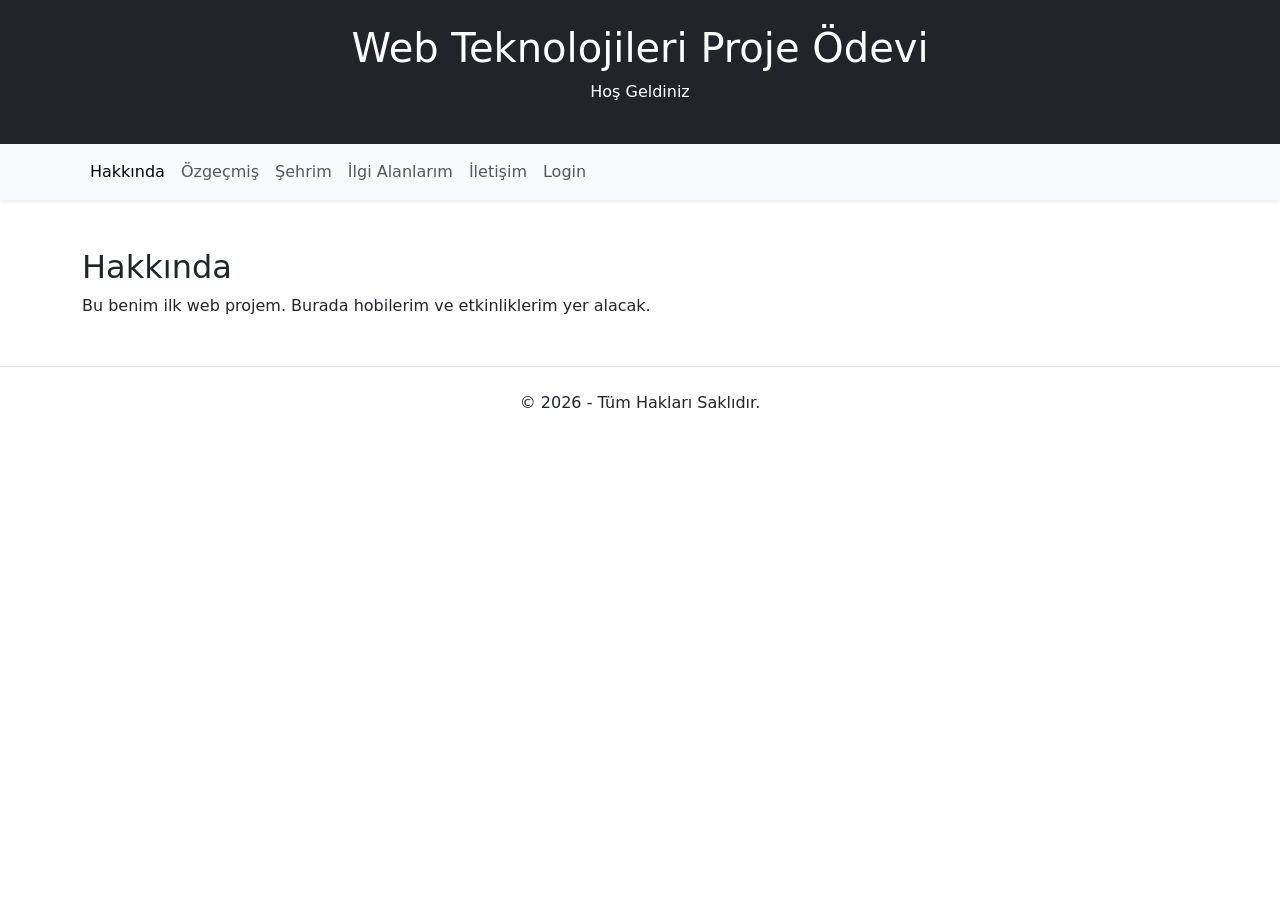
==== index.html @ 4776d0c4 ""Dosya yapısı düzeltildi ve anasayfa/özgeçmiş içeriği güncellendi"" ====
<!DOCTYPE html>
<html lang="tr">
<head>
    <meta charset="UTF-8">
    <meta name="viewport" content="width=device-width, initial-scale=1.0">
    <title>Web Projesi | Ana Sayfa</title>
    <!-- Bootstrap CSS Bağlantısı -->
    <link href="https://cdn.jsdelivr.net/npm/bootstrap@5.3.0/dist/css/bootstrap.min.css" rel="stylesheet">
    <!-- Kendi CSS Dosyan -->
    <link rel="stylesheet" href="style.css">
</head>
<body>

    <!-- Semantic Tag Kullanımı: Header -->
    <header class="bg-dark text-white p-4 text-center">
        <h1>Web Teknolojileri Proje Ödevi</h1>
        <p>Hoş Geldiniz</p>
    </header>

    <!-- Navigasyon Menüsü (Bootstrap) -->
    <nav class="navbar navbar-expand-lg navbar-light bg-light sticky-top shadow-sm">
        <div class="container">
            <div class="navbar-nav">
                <a class="nav-link active" href="index.html">Hakkında</a>
                <a class="nav-link" href="ozgecmis.html">Özgeçmiş</a>
                <a class="nav-link" href="#">Şehrim</a>
                <a class="nav-link" href="#">İlgi Alanlarım</a>
                <a class="nav-link" href="#">İletişim</a>
                <a class="nav-link" href="#">Login</a>
            </div>
        </div>
    </nav>

    <main class="container mt-5">
        <section>
            <h2>Hakkında</h2>
            <p>Bu benim ilk web projem. Burada hobilerim ve etkinliklerim yer alacak.</p>
        </section>
    </main>

    <footer class="text-center p-4 mt-5 border-top">
        <p>&copy; 2026 - Tüm Hakları Saklıdır.</p>
    </footer>

    <!-- Bootstrap JS Bağlantısı -->
    <script src="https://cdn.jsdelivr.net/npm/bootstrap@5.3.0/dist/js/bootstrap.bundle.min.js"></script>
</body>
</html>
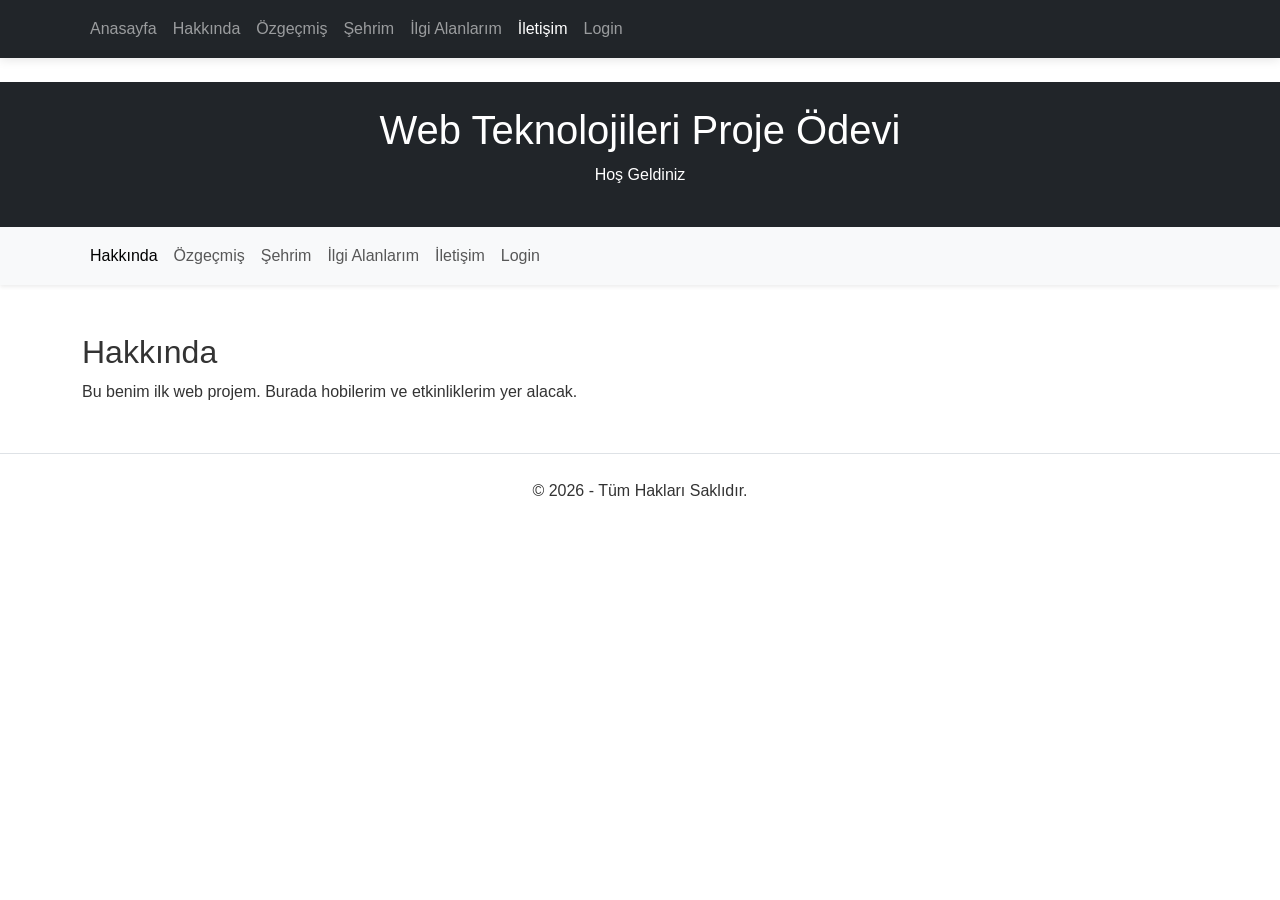
==== commit cefeb6de: "Düzenlemeler yapıldı" ====
--- a/index.html
+++ b/index.html
@@ -10,6 +10,19 @@
     <link rel="stylesheet" href="style.css">
 </head>
 <body>
+    <nav class="navbar navbar-expand-lg navbar-dark bg-dark mb-4">
+    <div class="container">
+        <div class="navbar-nav">
+            <a class="nav-link" href="index.html">Anasayfa</a>
+            <a class="nav-link" href="hakkinda.html">Hakkında</a>
+            <a class="nav-link" href="ozgecmis.html">Özgeçmiş</a>
+            <a class="nav-link" href="sehrim.html">Şehrim</a>
+            <a class="nav-link" href="ilgi.html">İlgi Alanlarım</a>
+            <a class="nav-link active" href="iletisim.html">İletişim</a>
+            <a class="nav-link" href="login.html">Login</a>
+        </div>
+    </div>
+</nav>
 
     <!-- Semantic Tag Kullanımı: Header -->
     <header class="bg-dark text-white p-4 text-center">
--- a/style.css
+++ b/style.css
@@ -0,0 +1,76 @@
+/* Genel Ayarlar */
+body {
+    font-family: 'Segoe UI', Tahoma, Geneva, Verdana, sans-serif;
+    line-height: 1.6;
+    color: #333;
+    transition: all 0.3s ease;
+}
+
+/* Navbar Özelleştirme */
+.navbar {
+    box-shadow: 0 2px 10px rgba(0,0,0,0.1);
+}
+
+.navbar-brand {
+    font-weight: bold;
+    letter-spacing: 1px;
+}
+
+/* Sayfa Geçiş Efektleri */
+main {
+    animation: fadeIn 0.8s ease-in-out;
+}
+
+@keyframes fadeIn {
+    from { opacity: 0; transform: translateY(10px); }
+    to { opacity: 1; transform: translateY(0); }
+}
+
+/* Özgeçmiş Sayfası (Semantic Tag Stilleri) */
+section {
+    margin-bottom: 2rem;
+}
+
+h2.border-bottom {
+    color: #0d6efd; /* Bootstrap Primary Mavisi */
+    padding-bottom: 10px;
+    margin-bottom: 20px;
+    font-weight: 600;
+}
+
+article {
+    background-color: #f8f9fa;
+    padding: 15px;
+    border-radius: 8px;
+    margin-top: 10px;
+    border-left: 5px solid #0d6efd;
+}
+
+/* API ve Kart Stilleri */
+.card {
+    transition: transform 0.3s hover;
+    border: none;
+}
+
+.card:hover {
+    transform: translateY(-5-px);
+    box-shadow: 0 10px 20px rgba(0,0,0,0.15) !important;
+}
+
+/* Responsive Düzenlemeler */
+@media (max-width: 768px) {
+    h1 {
+        font-size: 1.8rem;
+    }
+    
+    .container {
+        padding-left: 20px;
+        padding-right: 20px;
+    }
+}
+
+/* Form Kontrol Stilleri (İletişim Sayfası İçin) */
+.form-control:focus {
+    border-color: #0d6efd;
+    box-shadow: 0 0 0 0.25rem rgba(13, 110, 253, 0.25);
+}
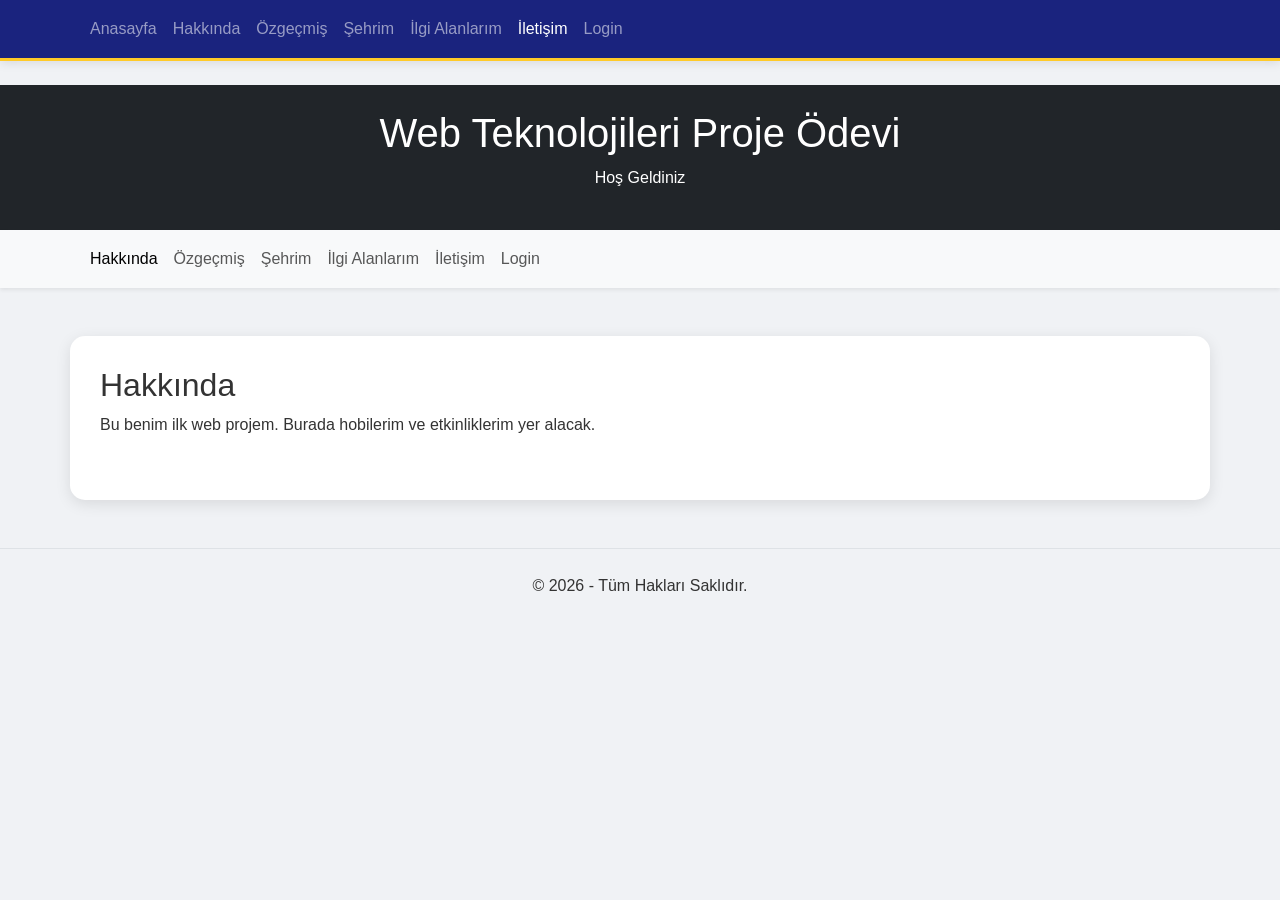
==== commit 82b8e2fc: "Projemi Tamamladım" ====
--- a/index.html
+++ b/index.html
@@ -17,7 +17,7 @@
             <a class="nav-link" href="hakkinda.html">Hakkında</a>
             <a class="nav-link" href="ozgecmis.html">Özgeçmiş</a>
             <a class="nav-link" href="sehrim.html">Şehrim</a>
-            <a class="nav-link" href="ilgi.html">İlgi Alanlarım</a>
+            <a class="nav-link" href="ilgi_alanlarim.html">İlgi Alanlarım</a>
             <a class="nav-link active" href="iletisim.html">İletişim</a>
             <a class="nav-link" href="login.html">Login</a>
         </div>
--- a/style.css
+++ b/style.css
@@ -1,4 +1,24 @@
-/* Genel Ayarlar */
+/* Sayfanın genel arka planı */
+body {
+    background-color: #f0f2f5; /* Hafif grimsi, modern bir renk */
+    font-family: 'Segoe UI', Tahoma, Geneva, Verdana, sans-serif;
+    color: #333;
+}
+
+
+.navbar-dark.bg-dark {
+    background-color: #1a237e !important; /* Lacivert */
+    border-bottom: 3px solid #ffca28; /* Altına sarı bir çizgi (Hatay renklerine yakın) */
+}
+
+/* Kartların veya ana içeriğin arka planı */
+main.container {
+    background: #ffffff;
+    border-radius: 15px;
+    box-shadow: 0 4px 15px rgba(0,0,0,0.1);
+    padding: 30px;
+    margin-top: 20px;
+}/* Genel Ayarlar */
 body {
     font-family: 'Segoe UI', Tahoma, Geneva, Verdana, sans-serif;
     line-height: 1.6;
